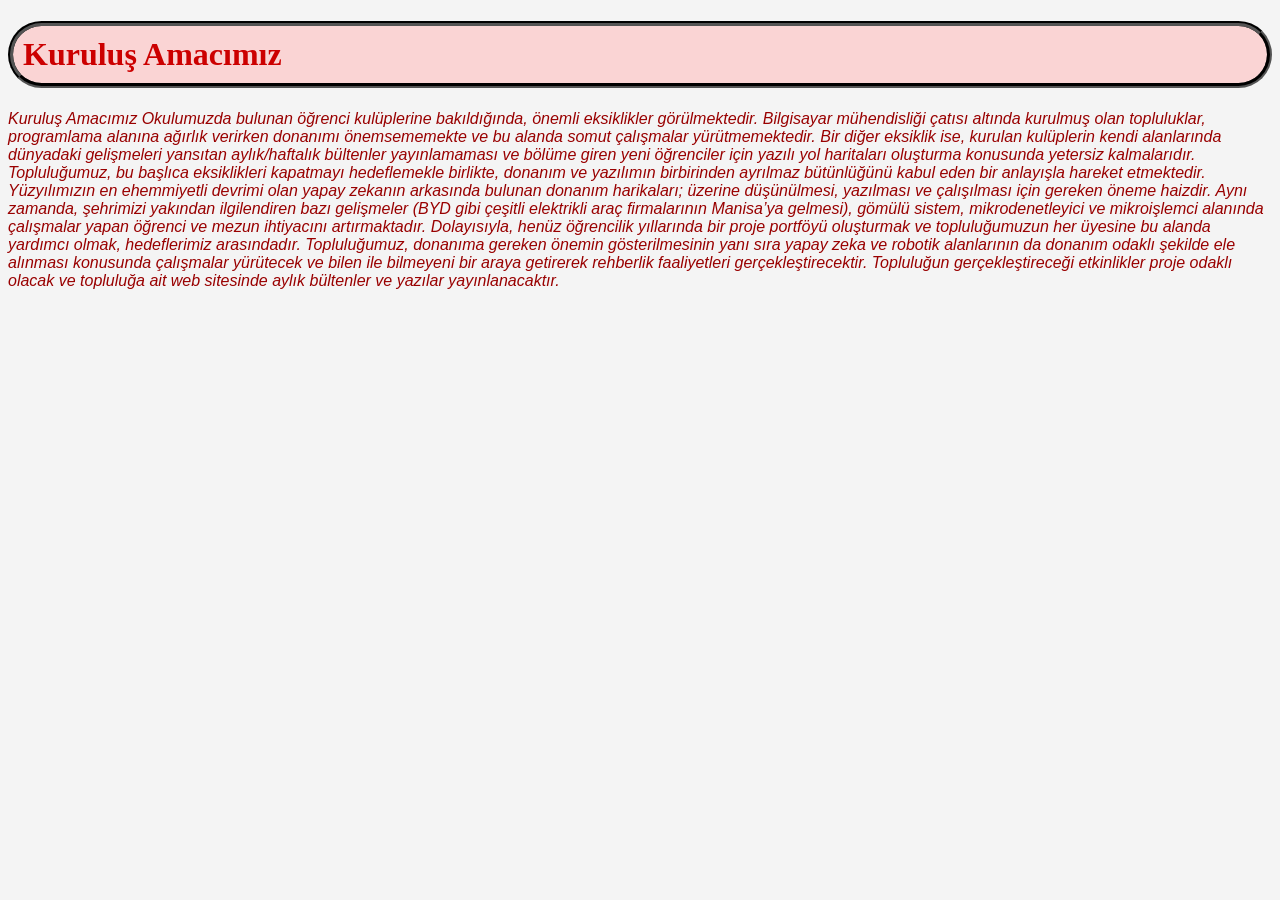
==== 3.html @ 409bd195 "Add files via upload" ====
<!DOCTYPE html>
<html lang="en">
<head>
    <meta charset="UTF-8">
    <meta http-equiv="X-UA-Compatible" content="IE=edge">
    <meta name="viewport" content="width=device-width, initial-scale=1.0">
    <title>Kuruluş Amacımız</title>
    <link rel="stylesheet" href="style.css">
</head>
<body>
    <h1>Kuruluş Amacımız</h1>
   <h2>Kuruluş Amacımız
    Okulumuzda bulunan öğrenci kulüplerine bakıldığında, önemli eksiklikler görülmektedir. Bilgisayar mühendisliği çatısı altında kurulmuş olan topluluklar, programlama alanına ağırlık verirken donanımı önemsememekte ve bu alanda somut çalışmalar yürütmemektedir. Bir diğer eksiklik ise, kurulan kulüplerin kendi alanlarında dünyadaki gelişmeleri yansıtan aylık/haftalık bültenler yayınlamaması ve bölüme giren yeni öğrenciler için yazılı yol haritaları oluşturma konusunda yetersiz kalmalarıdır.
Topluluğumuz, bu başlıca eksiklikleri kapatmayı hedeflemekle birlikte, donanım ve yazılımın birbirinden ayrılmaz bütünlüğünü kabul eden bir anlayışla hareket etmektedir. Yüzyılımızın en ehemmiyetli devrimi olan yapay zekanın arkasında bulunan donanım harikaları; üzerine düşünülmesi, yazılması ve çalışılması için gereken öneme haizdir. Aynı zamanda, şehrimizi yakından ilgilendiren bazı gelişmeler (BYD gibi çeşitli elektrikli araç firmalarının Manisa’ya gelmesi), gömülü sistem, mikrodenetleyici ve mikroişlemci alanında çalışmalar yapan öğrenci ve mezun ihtiyacını artırmaktadır. Dolayısıyla, henüz öğrencilik yıllarında bir proje portföyü oluşturmak ve topluluğumuzun her üyesine bu alanda yardımcı olmak, hedeflerimiz arasındadır.

Topluluğumuz, donanıma gereken önemin gösterilmesinin yanı sıra yapay zeka ve robotik alanlarının da donanım odaklı şekilde ele alınması konusunda çalışmalar yürütecek ve bilen ile bilmeyeni bir araya getirerek rehberlik faaliyetleri gerçekleştirecektir. Topluluğun gerçekleştireceği etkinlikler proje odaklı olacak ve topluluğa ait web sitesinde aylık bültenler ve yazılar yayınlanacaktır.
</h2> 
</body>
</html>
---- style.css ----
body {
    background-color: #F4F4F4; /* Açık gri, siyah ve kırmızı ile uyumlu */
}

h1 {
    color: #C00; /* Koyu kırmızı */
    border-style: groove;
    border-color: #000; /* Siyah kenarlık */
    border-radius: 2cm;
    border-width: 5px;
    padding: 10px; /* Kenarlık içindeki boşluk */
    background-color: #FAD4D4; /* Hafif kırmızı arka plan */
}

h2 {
    font-family: 'Franklin Gothic Medium', 'Arial Narrow', Arial, sans-serif;
    color: #900; /* Koyu kırmızı */
    font-size: medium;
    font-weight: lighter;
    font-style: italic;
}

.even {
    color: #C00; /* Koyu kırmızı */
}

.odd {
    color: #C00; /* Koyu kırmızı */
}

.isim-listesi {
    color: #C00; /* Koyu kırmızı */
}

.button-container {
    display: flex;
    justify-content: space-around; /* Butonları yatay olarak aralıklı yerleştirir */
    padding: 10px;
    background-color: rgba(0, 0, 0, 0); /* Arka plan rengini şeffaf yapar */
}

button {
    padding: 10px 20px;
    font-size: 16px;
    background-color: #900; /* Koyu kırmızı buton arka planı */
    color: #FFF; /* Beyaz yazı rengi */
    border: none; /* Buton kenarlığını kaldırır */
    border-radius: 5px; /* Buton köşelerini yuvarlar */
    cursor: pointer; /* Mouse işaretçisi buton üzerine geldiğinde el işaretine değişir */
    transition: background-color 0.3s ease; /* Geçiş animasyonu ekler */
}

button:hover {
    background-color: #000; /* Mouse butonun üzerine geldiğinde siyah arka plan */
    color: #FFF; /* Beyaz yazı rengi */
}
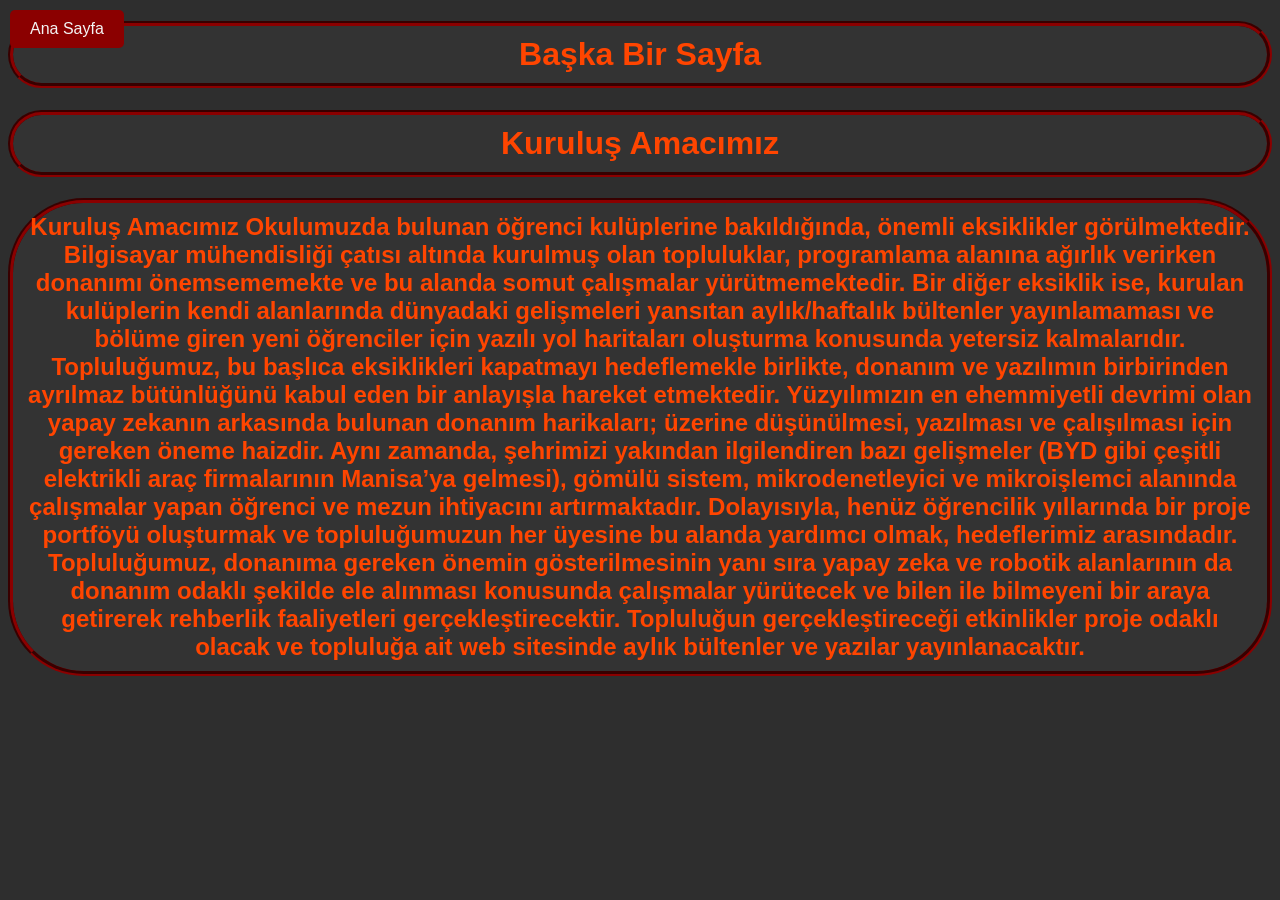
==== commit 39836b32: "Add files via upload" ====
--- a/3.html
+++ b/3.html
@@ -8,6 +8,16 @@
     <link rel="stylesheet" href="style.css">
 </head>
 <body>
+    <div class="header">
+        <button onclick="goHome()">Ana Sayfa</button>
+    </div>
+    <h1>Başka Bir Sayfa</h1>
+    <!-- Diğer içerikler -->
+    <script>
+        function goHome() {
+            window.location.href = 'index.html';
+        }
+    </script>
     <h1>Kuruluş Amacımız</h1>
    <h2>Kuruluş Amacımız
     Okulumuzda bulunan öğrenci kulüplerine bakıldığında, önemli eksiklikler görülmektedir. Bilgisayar mühendisliği çatısı altında kurulmuş olan topluluklar, programlama alanına ağırlık verirken donanımı önemsememekte ve bu alanda somut çalışmalar yürütmemektedir. Bir diğer eksiklik ise, kurulan kulüplerin kendi alanlarında dünyadaki gelişmeleri yansıtan aylık/haftalık bültenler yayınlamaması ve bölüme giren yeni öğrenciler için yazılı yol haritaları oluşturma konusunda yetersiz kalmalarıdır.
--- a/style.css
+++ b/style.css
@@ -1,35 +1,18 @@
 body {
-    background-color: #F4F4F4; /* Açık gri, siyah ve kırmızı ile uyumlu */
+    background-color: #2E2E2E; /* Koyu gri arka plan */
+    color: #F4F4F4; /* Açık gri yazı rengi */
+    font-family: 'Arial', sans-serif; /* Genel yazı tipi */
 }
 
-h1 {
-    color: #C00; /* Koyu kırmızı */
+h1, h2, p, .even, .odd, .isim-listesi {
+    color: #FF4500; /* Parlak kırmızı yazı rengi */
     border-style: groove;
-    border-color: #000; /* Siyah kenarlık */
+    border-color: #8B0000; /* Koyu kırmızı kenarlık */
     border-radius: 2cm;
     border-width: 5px;
     padding: 10px; /* Kenarlık içindeki boşluk */
-    background-color: #FAD4D4; /* Hafif kırmızı arka plan */
-}
-
-h2 {
-    font-family: 'Franklin Gothic Medium', 'Arial Narrow', Arial, sans-serif;
-    color: #900; /* Koyu kırmızı */
-    font-size: medium;
-    font-weight: lighter;
-    font-style: italic;
-}
-
-.even {
-    color: #C00; /* Koyu kırmızı */
-}
-
-.odd {
-    color: #C00; /* Koyu kırmızı */
-}
-
-.isim-listesi {
-    color: #C00; /* Koyu kırmızı */
+    background-color: #333; /* Daha koyu arka plan rengi */
+    text-align: center; /* Yazıları ortalar */
 }
 
 .button-container {
@@ -42,8 +25,8 @@
 button {
     padding: 10px 20px;
     font-size: 16px;
-    background-color: #900; /* Koyu kırmızı buton arka planı */
-    color: #FFF; /* Beyaz yazı rengi */
+    background-color: #8B0000; /* Koyu kırmızı buton arka planı */
+    color: #F4F4F4; /* Beyaz yazı rengi */
     border: none; /* Buton kenarlığını kaldırır */
     border-radius: 5px; /* Buton köşelerini yuvarlar */
     cursor: pointer; /* Mouse işaretçisi buton üzerine geldiğinde el işaretine değişir */
@@ -52,5 +35,26 @@
 
 button:hover {
     background-color: #000; /* Mouse butonun üzerine geldiğinde siyah arka plan */
-    color: #FFF; /* Beyaz yazı rengi */
+    color: #F4F4F4; /* Beyaz yazı rengi */
 }
+.header {
+    position: fixed;
+    top: 10px;
+    left: 10px;
+}
+
+button {
+    padding: 10px 20px;
+    font-size: 16px;
+    background-color: #8B0000; /* Koyu kırmızı buton arka planı */
+    color: #F4F4F4; /* Beyaz yazı rengi */
+    border: none;
+    border-radius: 5px;
+    cursor: pointer;
+    transition: background-color 0.3s ease; /* Geçiş animasyonu ekler */
+}
+
+button:hover {
+    background-color: #000; /* Mouse butonun üzerine geldiğinde siyah arka plan */
+    color: #F4F4F4; /* Beyaz yazı rengi */
+}
